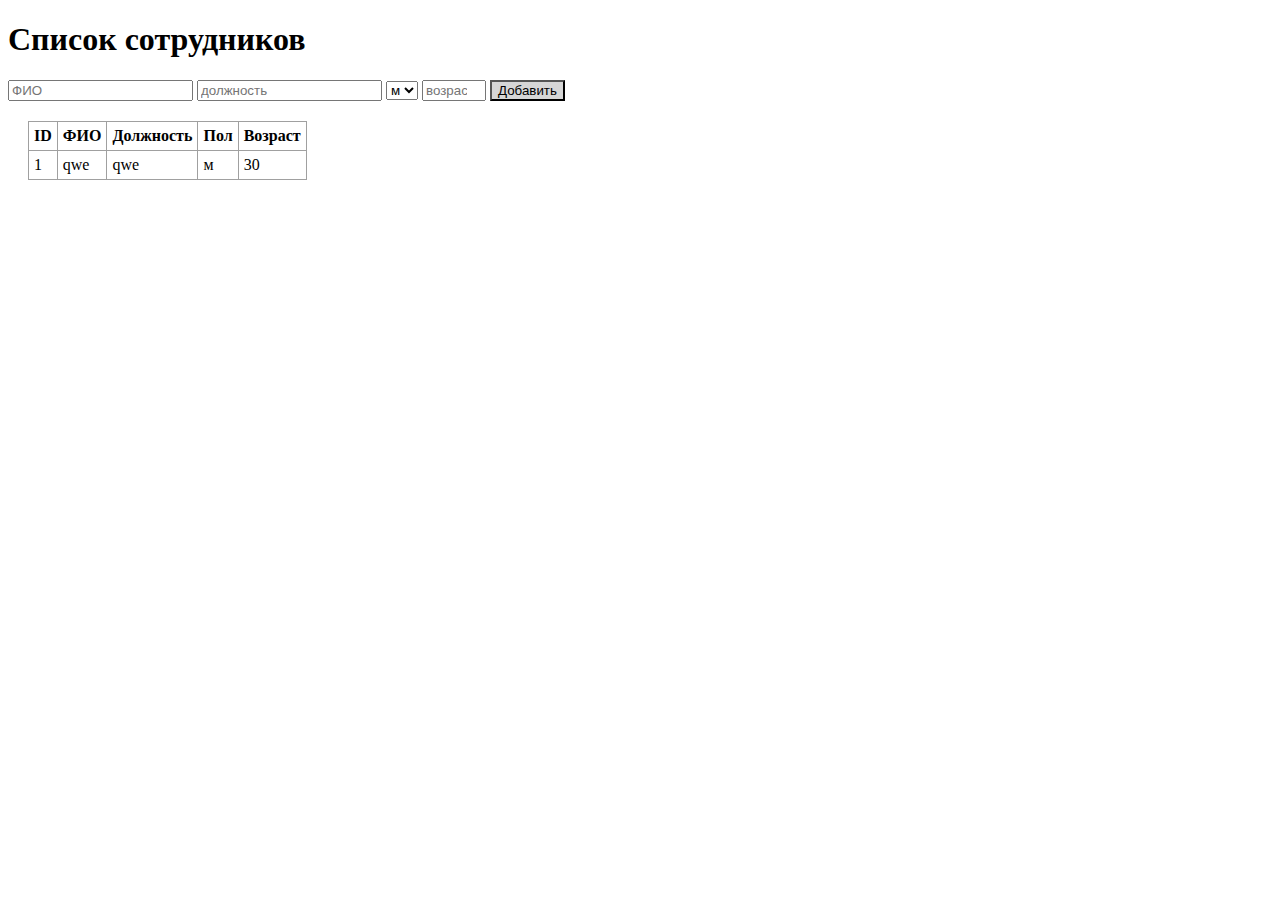
==== TableProject/index.html @ 184c6188 "change struct" ====
<!DOCTYPE html>
<html lang="ru">
  <head>
    <meta charset="UTF-8"/>
    <link rel="stylesheet" href="css/styles.css"/>
    <script src="scripts/script1.js"></script>
    <title></title>
  </head>
  <body onload="loadPage()">
    <header>
      <h1>Список сотрудников</h1>
    </header>

    <div class="add-block">
      <input type="text" name="name" id="name" placeholder="ФИО"/>
      <input type="text" name="position" id="position" placeholder="должность"/>
      <select name="sex">
        <option selected value="m">м</option>
        <option value="w">ж</option>
      </select>
      <input type="number" name="age" id="age" max="120" min="0" placeholder="возраст"/>
      <button class="add-btn">Добавить</button>
    </div>

    <table id="employees-table">
      <thead>
        <tr class="employees-th">
          <th>ID</th>
          <th>ФИО</th>
          <th>Должность</th>
          <th>Пол</th>
          <th>Возраст</th>
        </tr>
      </thead>
      <tbody>
        <tr class="employees-row">
          <td class="">1</td>
          <td class="">qwe</td>
          <td class="">qwe</td>
          <td class="">м</td>
          <td class="">30</td>
        </tr>
      </tbody>
      <tfoot>
      </tfoot>
    </table>

  </body>
</html>
---- TableProject/css/styles.css ----
/*
.add-btn {
  background: #cdc100;
  border-radius: 10px;
  padding: 5px;
  margin: 10px;
  position: relative;
  color: #000000;
 }
 .add-btn::after {
  content: '';
  position: absolute;
  right: 70px; bottom: -20px;
  bottom: 2px;
  border: 10px solid transparent;
  border-right: 10px solid #cdc100; /
 }
 */

 #employees-table {
  margin: 20px;
  border: 1px solid #a0a0a0;
  border-collapse: collapse;

 }

 .employees-th > th, .employees-row > td {
   padding: 5px;
   border: 1px solid #a0a0a0;
 }
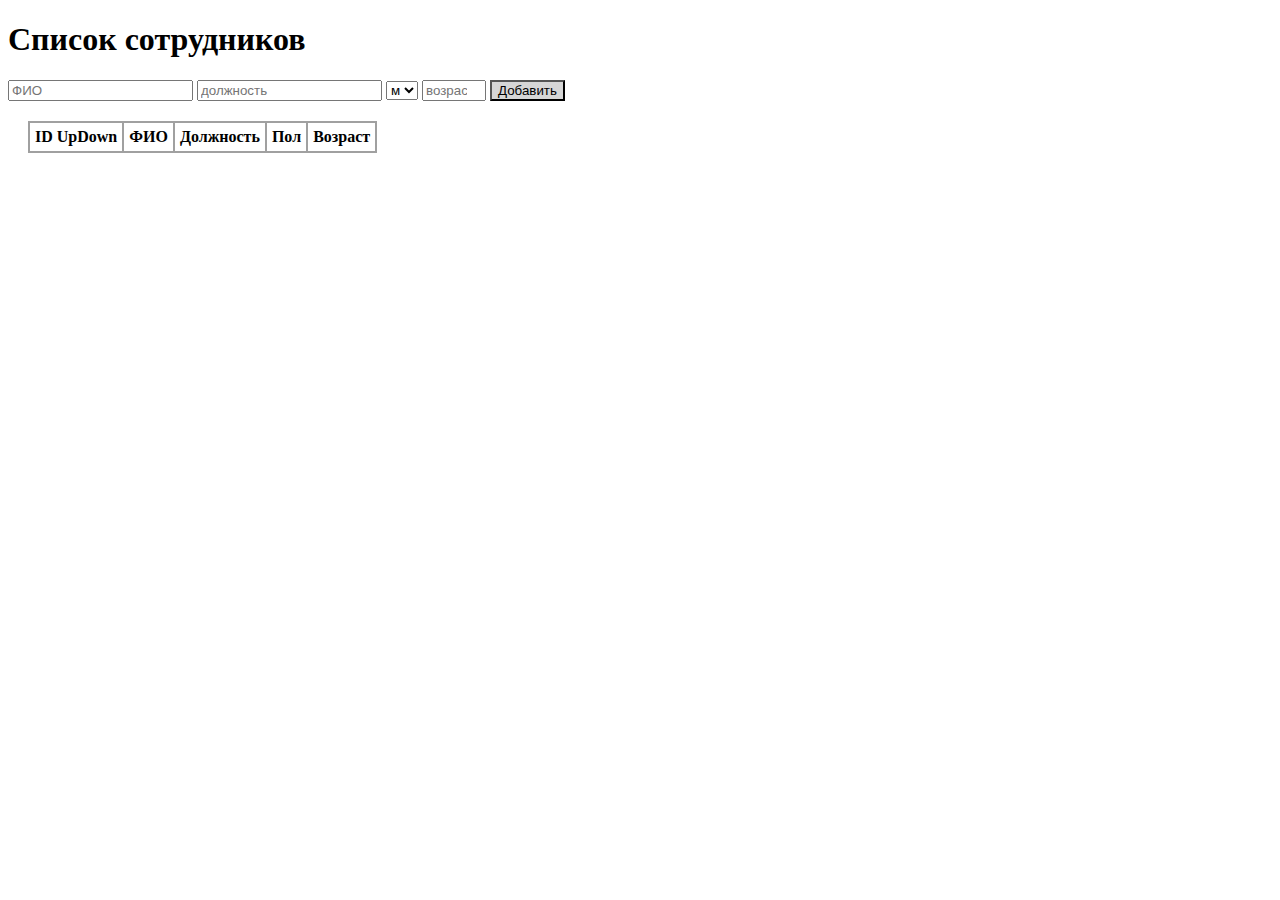
==== commit 6b67dce8: "add renderTable" ====
--- a/TableProject/index.html
+++ b/TableProject/index.html
@@ -14,7 +14,7 @@
     <div class="add-block">
       <input type="text" name="name" id="name" placeholder="ФИО"/>
       <input type="text" name="position" id="position" placeholder="должность"/>
-      <select name="sex">
+      <select id="gender" name="gender">
         <option selected value="m">м</option>
         <option value="w">ж</option>
       </select>
@@ -25,7 +25,7 @@
     <table id="employees-table">
       <thead>
         <tr class="employees-th">
-          <th>ID</th>
+          <th>ID <span onclick="handleSortIncrease('id')">Up</span><span onclick="handleSortDecrease('id')">Down</span></th>
           <th>ФИО</th>
           <th>Должность</th>
           <th>Пол</th>
@@ -33,13 +33,13 @@
         </tr>
       </thead>
       <tbody>
-        <tr class="employees-row">
-          <td class="">1</td>
-          <td class="">qwe</td>
-          <td class="">qwe</td>
-          <td class="">м</td>
-          <td class="">30</td>
-        </tr>
+<!--        <tr class="employees-row">-->
+<!--          <td class="">1</td>-->
+<!--          <td class="">qwe</td>-->
+<!--          <td class="">qwe</td>-->
+<!--          <td class="">м</td>-->
+<!--          <td class="">30</td>-->
+<!--        </tr>-->
       </tbody>
       <tfoot>
       </tfoot>
--- a/TableProject/css/styles.css
+++ b/TableProject/css/styles.css
@@ -19,12 +19,12 @@
 
  #employees-table {
   margin: 20px;
-  border: 1px solid #a0a0a0;
+  border: 2px solid #a0a0a0;
   border-collapse: collapse;
 
  }
 
  .employees-th > th, .employees-row > td {
    padding: 5px;
-   border: 1px solid #a0a0a0;
+   border: 2px solid #a0a0a0;
  }
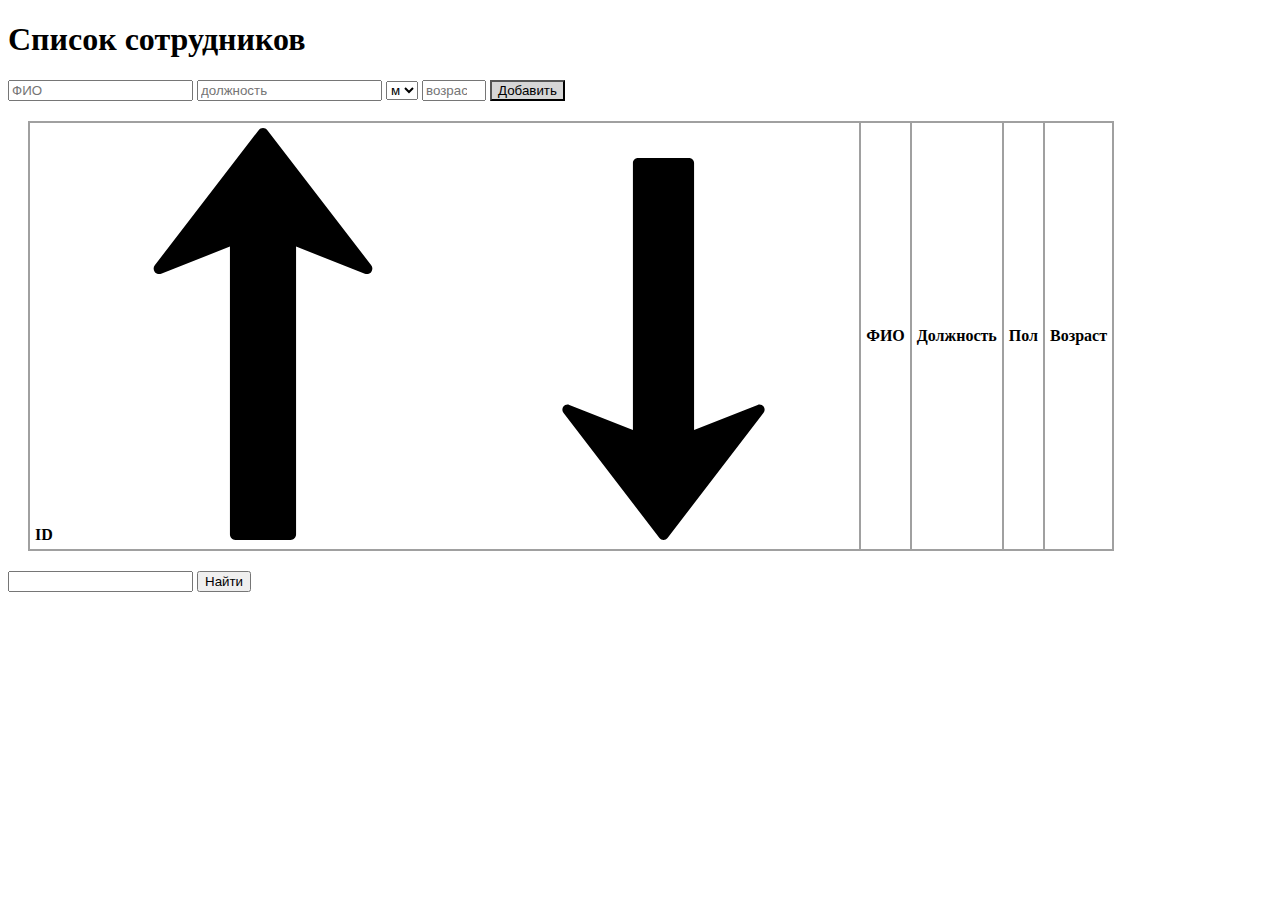
==== commit 48c57a2e: "filter + todo" ====
--- a/TableProject/index.html
+++ b/TableProject/index.html
@@ -25,11 +25,13 @@
     <table id="employees-table">
       <thead>
         <tr class="employees-th">
-          <th>ID <span onclick="handleSortIncrease('id')">Up</span><span onclick="handleSortDecrease('id')">Down</span></th>
-          <th>ФИО</th>
-          <th>Должность</th>
-          <th>Пол</th>
-          <th>Возраст</th>
+          <th class="employees-th-item" onclick="handleSort(event, 'id')">ID <img src="./img/sort-up.svg" alt="Up" class="img-up" onclick="handleSortDecrease(event, 'id')"/>
+            <img src="./img/sort-down.svg" alt="Down" class="img-down" onclick="handleSortIncrease(event, 'id')"/>
+          </th>
+          <th class="employees-th-item">ФИО</th>
+          <th class="employees-th-item">Должность</th>
+          <th class="employees-th-item">Пол</th>
+          <th class="employees-th-item">Возраст</th>
         </tr>
       </thead>
       <tbody>
@@ -45,5 +47,8 @@
       </tfoot>
     </table>
 
+    <input type="text" id="search" name="search" placeholder="" oninput="filterData('search')"/>
+    <button class="search-btn">Найти</button>
+
   </body>
 </html>
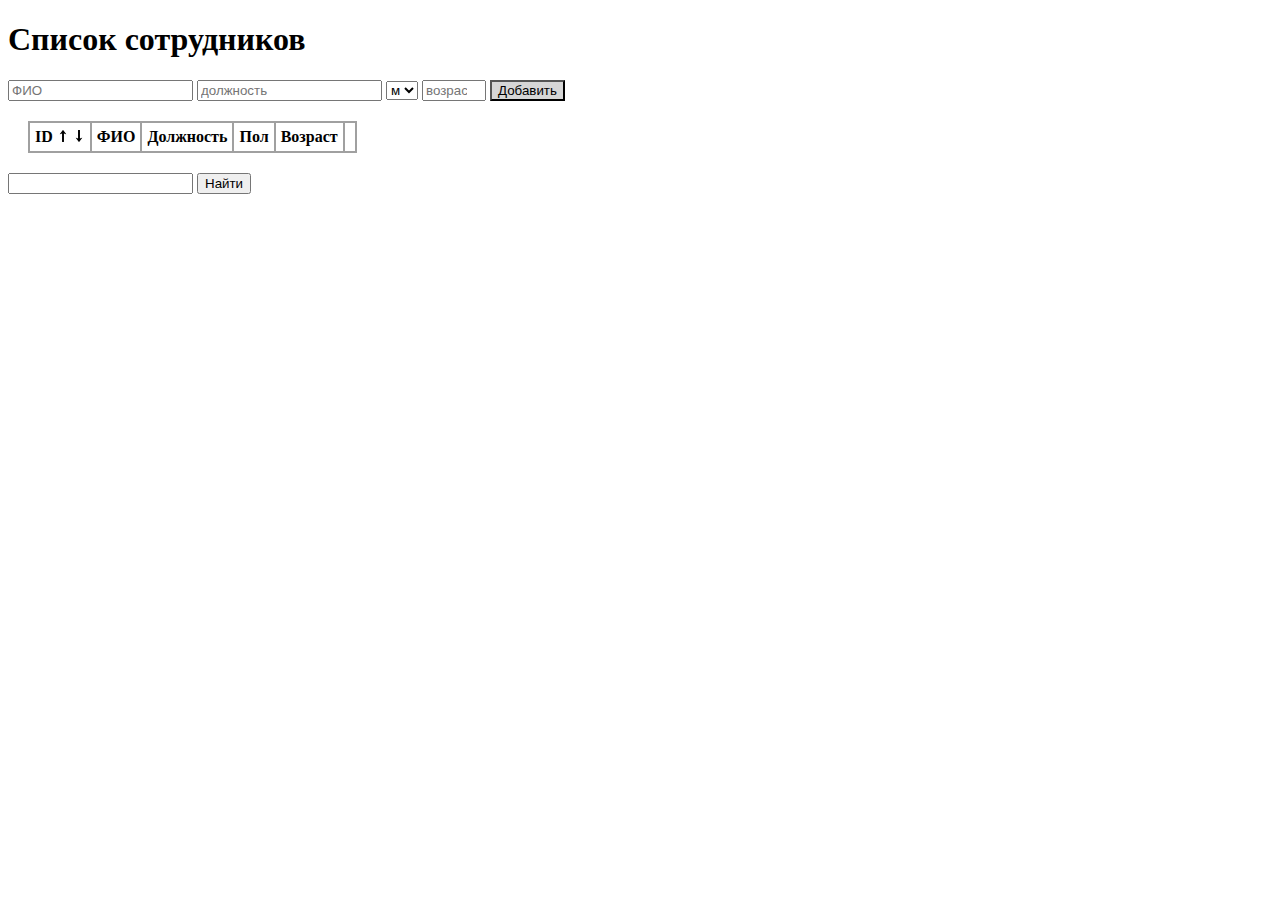
==== commit a0944c74: "fixes" ====
--- a/TableProject/index.html
+++ b/TableProject/index.html
@@ -25,13 +25,19 @@
     <table id="employees-table">
       <thead>
         <tr class="employees-th">
-          <th class="employees-th-item" onclick="handleSort(event, 'id')">ID <img src="./img/sort-up.svg" alt="Up" class="img-up" onclick="handleSortDecrease(event, 'id')"/>
+          <th class="employees-th-item" name="id">ID <img src="./img/sort-up.svg" alt="Up" class="img-up" />
+            <img src="./img/sort-down.svg" alt="Down" class="img-down" />
+          <!--
+             <th class="employees-th-item" onclick="handleSort(event, 'id')">ID <img src="./img/sort-up.svg" alt="Up" class="img-up" onclick="handleSortDecrease(event, 'id')"/>
             <img src="./img/sort-down.svg" alt="Down" class="img-down" onclick="handleSortIncrease(event, 'id')"/>
           </th>
-          <th class="employees-th-item">ФИО</th>
-          <th class="employees-th-item">Должность</th>
-          <th class="employees-th-item">Пол</th>
-          <th class="employees-th-item">Возраст</th>
+          -->
+          </th>
+          <th class="employees-th-item" name="name">ФИО</th>
+          <th class="employees-th-item" name="position">Должность</th>
+          <th class="employees-th-item" name="gender">Пол</th>
+          <th class="employees-th-item" name="age">Возраст</th>
+          <th></th>
         </tr>
       </thead>
       <tbody>
@@ -47,7 +53,7 @@
       </tfoot>
     </table>
 
-    <input type="text" id="search" name="search" placeholder="" oninput="filterData('search')"/>
+    <input type="text" id="search" name="search" placeholder="" oninput="filterData()"/>
     <button class="search-btn">Найти</button>
 
   </body>
--- a/TableProject/css/styles.css
+++ b/TableProject/css/styles.css
@@ -28,3 +28,17 @@
    padding: 5px;
    border: 2px solid #a0a0a0;
  }
+
+
+ .img-up,
+ .img-down
+ {
+   height: 12px;
+ }
+
+ input.disabled {
+     border: 0;
+     color:#000;
+     background: transparent;
+     cursor: text;
+ }